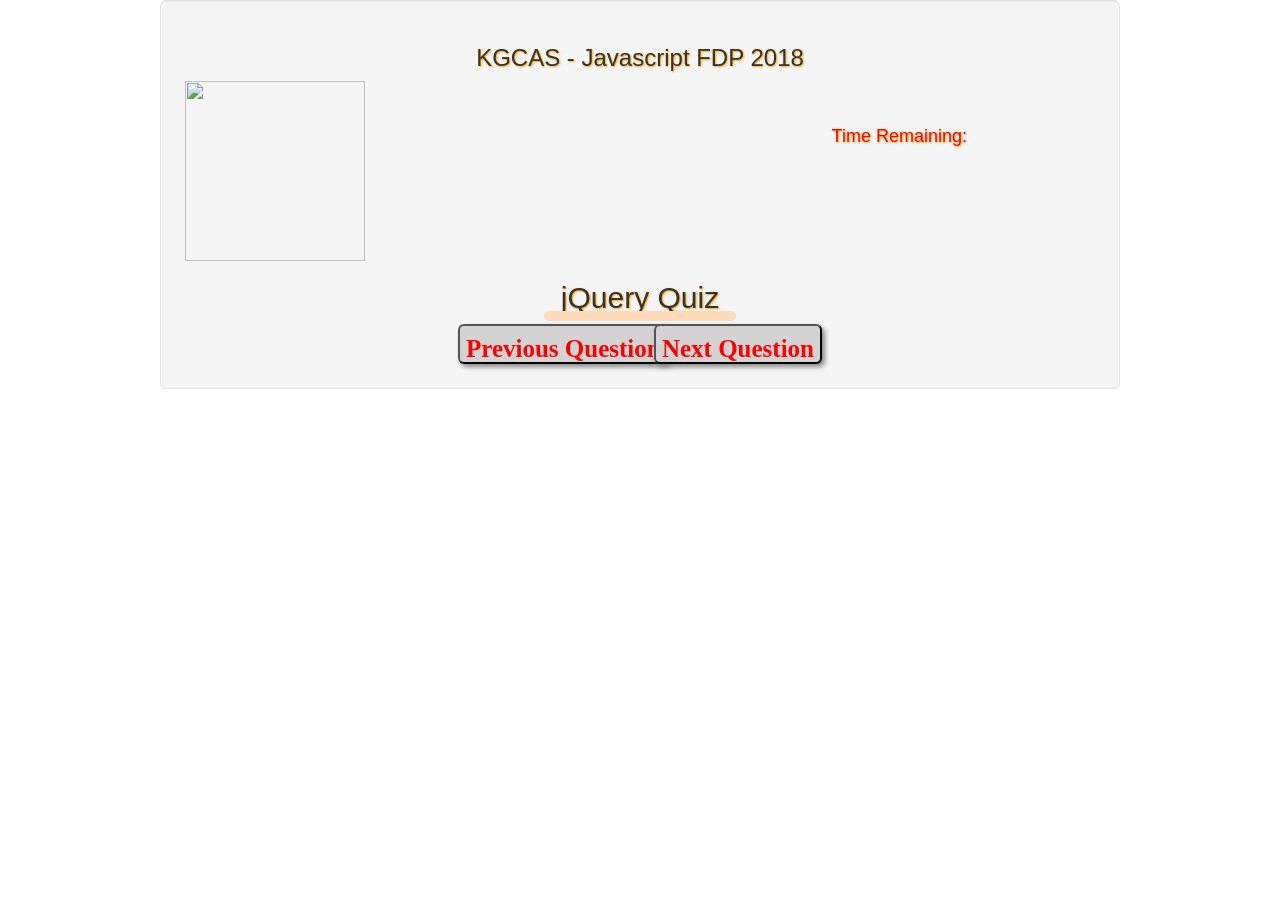
==== index.html @ 3f47b5e9 "Adding skeleton of code" ====
<html>
<head>
<link rel="stylesheet" type="text/css" href="style.css">
<meta charset="utf-8">
<meta name="viewport" content="width=device-width, initial-scale=1">
<link rel="stylesheet" href="https://maxcdn.bootstrapcdn.com/bootstrap/3.3.7/css/bootstrap.min.css">
<script src="https://ajax.googleapis.com/ajax/libs/jquery/3.3.1/jquery.min.js"></script>
<script src="https://maxcdn.bootstrapcdn.com/bootstrap/3.3.7/js/bootstrap.min.js"></script>
<title>JS Quiz</title>
<body>
    <div class="quizContainer container-fluid well well-lg">
        <div id="quiz1" class="text-center">
			<h3>KGCAS - Javascript FDP 2018</h3>
			<img class="img-responsive" height="180" width="180" src="http://res.cloudinary.com/dwjej2tbp/image/upload/v1523002021/KGCAS_SK_eyehy9.jpg">
			<h4 style="color:#FF0000;position:absolute;left:70%;top:30%;" textalign="center" ><span id="iTimeShow">Time Remaining: </span><br/><span id='timer' style="font-size:25px;"></span></h4>
			<h2>jQuery Quiz</h2>
		</div>
		
        <div class="question"></div>
        <ul class="choiceList"></ul>
        <div class="quizMessage"></div>
        <div class="result"></div>
		<button class="preButton">Previous Question</button>
        <button class="nextButton">Next Question</button>
    </div>
</body>
  </html>
---- style.css ----
h1 {
    font-family:'Gabriola', serif;
    text-align: center;
}
ul {
    list-style: none;
}
li {
    font-family:'Cambria', serif;
    font-size: 1.5em;
}
input[type=radio] {
    border: 0px;
    width: 20px;
    height: 2em;
}
p {
    font-family:'Gabriola', serif;
}
/* Quiz Classes */
 .quizContainer {
    background-color: white;
    border-radius: 6px;
    width: 75%;
    margin: auto;
    padding-top: 5px;
    /*-moz-box-shadow: 10px 10px 5px #888;
    -webkit-box-shadow: 10px 10px 5px #888;
    box-shadow: 10px 10px 5px #888;*/
    position: relative;
}
.quizcontainer #quiz1
{
text-shadow:1px 1px 2px orange;
font-family:"Georgia", Arial, sans-serif;
}
.nextButton {
    box-shadow: 3px 3px 5px #888;
    border-radius: 6px;
   /* width: 150px;*/
    height: 40px;
    text-align: center;
    background-color: lightgrey;
    /*clear: both;*/
    color: red;
    font-family:'Gabriola', serif;
    position: relative;
    margin: auto;
	font-size:25px;
	font-weight:bold;
    padding-top: 5px;
	float:right;
	right:30%;
}

.preButton {
    box-shadow: 3px 3px 5px #888;
    border-radius: 6px;
    /*width: 150px;*/
    height: 40px;
    text-align: center;
    background-color: lightgrey;
    /*clear: both;*/
    color: red;
    font-family:'Gabriola', serif;
    position: relative;
    margin: auto;
	font-size:25px;
	font-weight:bold;
    padding-top: 5px;
	float:left;
	left:30%;
}

.question {
    font-family:'Century', serif;
    font-size: 1.5em;
	font-weight:bold;
    width: 100%;
    height: auto;
    margin: auto;
    border-radius: 6px;
    background-color: #f3dc45;
    text-align: center;
}
.quizMessage {
    background-color: peachpuff;
    border-radius: 6px;
    width: 20%;
    margin: auto;
    text-align: center;
    padding: 5px;
	font-size:20px;
	font-weight:bold;
    font-family:'Gabriola', serif;
    color: red;
	position:absolute;
	top:80%;
	left:40%;
}
.choiceList {
    font-family: 'Arial', serif;
    color: #ed12cd;
	font-size:15px;
	font-weight:bold;
}
.result {
    width: 40%;
    height: auto;
    border-radius: 6px;
    background-color: linen;
    margin: auto;
	color:green;
    text-align: center;
	font-size:25px;
    font-family:'Verdana', serif;
	font-weight:bold;
	position:absolute;
	top:80%;
	left:30%;
}
/* End of Quiz Classes */
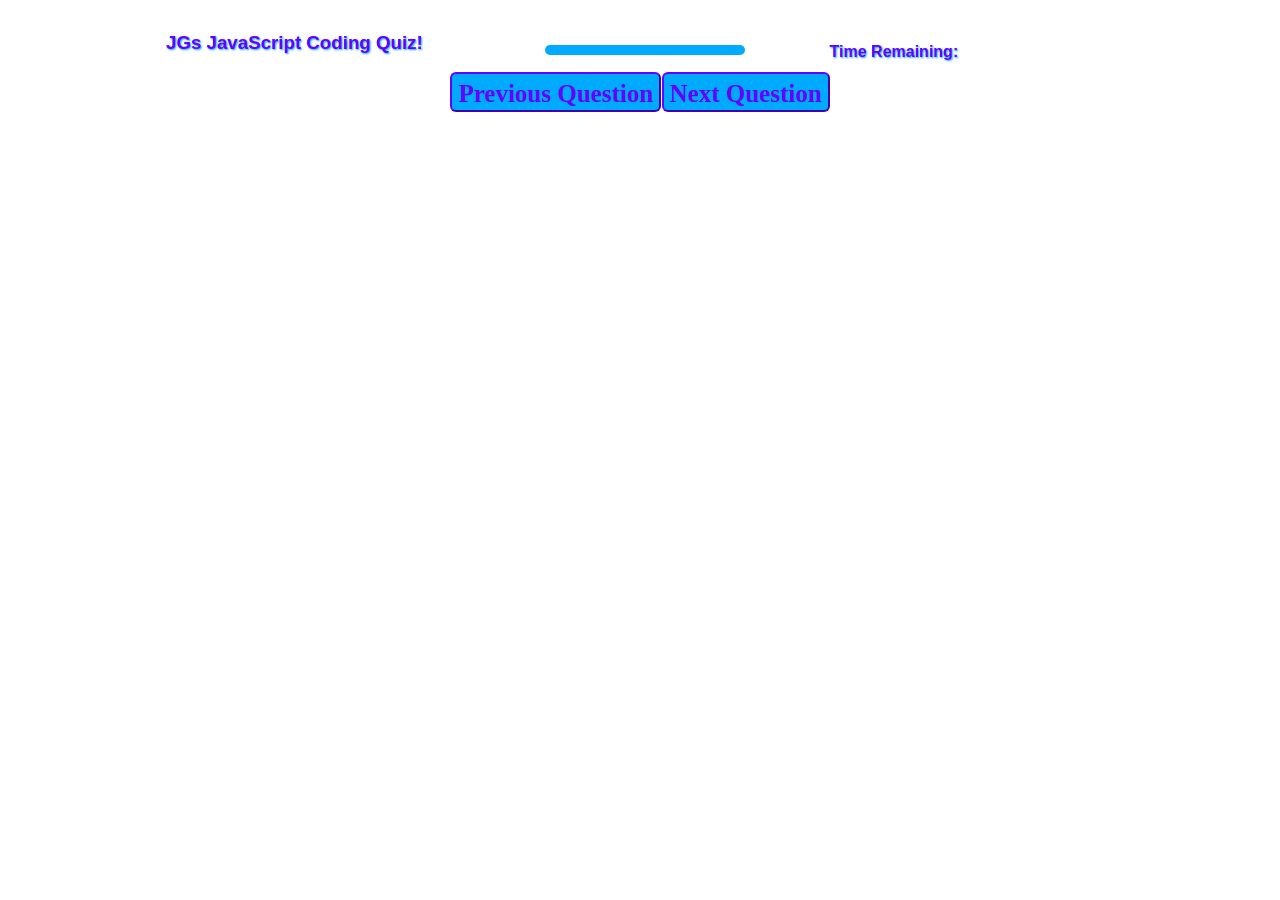
==== commit 8e271def: "changing the colors of the text" ====
--- a/index.html
+++ b/index.html
@@ -3,17 +3,14 @@
 <link rel="stylesheet" type="text/css" href="style.css">
 <meta charset="utf-8">
 <meta name="viewport" content="width=device-width, initial-scale=1">
-<link rel="stylesheet" href="https://maxcdn.bootstrapcdn.com/bootstrap/3.3.7/css/bootstrap.min.css">
-<script src="https://ajax.googleapis.com/ajax/libs/jquery/3.3.1/jquery.min.js"></script>
-<script src="https://maxcdn.bootstrapcdn.com/bootstrap/3.3.7/js/bootstrap.min.js"></script>
+<link rel="stylesheet" href="style.css">
+<script src="script.js"></script>
 <title>JS Quiz</title>
 <body>
     <div class="quizContainer container-fluid well well-lg">
         <div id="quiz1" class="text-center">
-			<h3>KGCAS - Javascript FDP 2018</h3>
-			<img class="img-responsive" height="180" width="180" src="http://res.cloudinary.com/dwjej2tbp/image/upload/v1523002021/KGCAS_SK_eyehy9.jpg">
-			<h4 style="color:#FF0000;position:absolute;left:70%;top:30%;" textalign="center" ><span id="iTimeShow">Time Remaining: </span><br/><span id='timer' style="font-size:25px;"></span></h4>
-			<h2>jQuery Quiz</h2>
+			<h3 class="h3">JGs JavaScript Coding Quiz!</h3>
+			<h4 style="color:#6600ff;position:absolute;left:70%;top:30%;" textalign="center" ><span id="iTimeShow">Time Remaining: </span><br/><span id='timer' style="font-size:25px;"></span></h4>
 		</div>
 		
         <div class="question"></div>
--- a/style.css
+++ b/style.css
@@ -2,21 +2,31 @@
     font-family:'Gabriola', serif;
     text-align: center;
 }
+
+h3 {
+color: #6600ff;
+}
+
 ul {
     list-style: none;
 }
+
 li {
     font-family:'Cambria', serif;
     font-size: 1.5em;
 }
+
 input[type=radio] {
     border: 0px;
     width: 20px;
-    height: 2em;
+    he
+    ight: 2em;
 }
+
 p {
     font-family:'Gabriola', serif;
 }
+
 /* Quiz Classes */
  .quizContainer {
     background-color: white;
@@ -24,25 +34,21 @@
     width: 75%;
     margin: auto;
     padding-top: 5px;
-    /*-moz-box-shadow: 10px 10px 5px #888;
-    -webkit-box-shadow: 10px 10px 5px #888;
-    box-shadow: 10px 10px 5px #888;*/
     position: relative;
 }
-.quizcontainer #quiz1
-{
-text-shadow:1px 1px 2px orange;
+
+.quizcontainer #quiz1 {
+text-shadow:1px 1px 2px rgb(0, 170, 255);
 font-family:"Georgia", Arial, sans-serif;
 }
+
 .nextButton {
-    box-shadow: 3px 3px 5px #888;
     border-radius: 6px;
-   /* width: 150px;*/
+    border-color: #6600ff;
     height: 40px;
     text-align: center;
-    background-color: lightgrey;
-    /*clear: both;*/
-    color: red;
+    background-color: rgb(0, 170, 255);
+    color: 6600ff;
     font-family:'Gabriola', serif;
     position: relative;
     margin: auto;
@@ -54,14 +60,12 @@
 }
 
 .preButton {
-    box-shadow: 3px 3px 5px #888;
     border-radius: 6px;
-    /*width: 150px;*/
+    border-color: #6600ff;
     height: 40px;
     text-align: center;
-    background-color: lightgrey;
-    /*clear: both;*/
-    color: red;
+    background-color: rgb(0, 170, 255);
+    color: 6600ff;
     font-family:'Gabriola', serif;
     position: relative;
     margin: auto;
@@ -80,11 +84,11 @@
     height: auto;
     margin: auto;
     border-radius: 6px;
-    background-color: #f3dc45;
+    background-color: rgb(0, 170, 255);
     text-align: center;
 }
 .quizMessage {
-    background-color: peachpuff;
+    background-color: rgb(0, 170, 255);
     border-radius: 6px;
     width: 20%;
     margin: auto;
@@ -93,7 +97,7 @@
 	font-size:20px;
 	font-weight:bold;
     font-family:'Gabriola', serif;
-    color: red;
+    color: #6600ff;
 	position:absolute;
 	top:80%;
 	left:40%;
--- a/style.css
+++ b/style.css
@@ -2,21 +2,31 @@
     font-family:'Gabriola', serif;
     text-align: center;
 }
+
+h3 {
+color: #6600ff;
+}
+
 ul {
     list-style: none;
 }
+
 li {
     font-family:'Cambria', serif;
     font-size: 1.5em;
 }
+
 input[type=radio] {
     border: 0px;
     width: 20px;
-    height: 2em;
+    he
+    ight: 2em;
 }
+
 p {
     font-family:'Gabriola', serif;
 }
+
 /* Quiz Classes */
  .quizContainer {
     background-color: white;
@@ -24,25 +34,21 @@
     width: 75%;
     margin: auto;
     padding-top: 5px;
-    /*-moz-box-shadow: 10px 10px 5px #888;
-    -webkit-box-shadow: 10px 10px 5px #888;
-    box-shadow: 10px 10px 5px #888;*/
     position: relative;
 }
-.quizcontainer #quiz1
-{
-text-shadow:1px 1px 2px orange;
+
+.quizcontainer #quiz1 {
+text-shadow:1px 1px 2px rgb(0, 170, 255);
 font-family:"Georgia", Arial, sans-serif;
 }
+
 .nextButton {
-    box-shadow: 3px 3px 5px #888;
     border-radius: 6px;
-   /* width: 150px;*/
+    border-color: #6600ff;
     height: 40px;
     text-align: center;
-    background-color: lightgrey;
-    /*clear: both;*/
-    color: red;
+    background-color: rgb(0, 170, 255);
+    color: 6600ff;
     font-family:'Gabriola', serif;
     position: relative;
     margin: auto;
@@ -54,14 +60,12 @@
 }
 
 .preButton {
-    box-shadow: 3px 3px 5px #888;
     border-radius: 6px;
-    /*width: 150px;*/
+    border-color: #6600ff;
     height: 40px;
     text-align: center;
-    background-color: lightgrey;
-    /*clear: both;*/
-    color: red;
+    background-color: rgb(0, 170, 255);
+    color: 6600ff;
     font-family:'Gabriola', serif;
     position: relative;
     margin: auto;
@@ -80,11 +84,11 @@
     height: auto;
     margin: auto;
     border-radius: 6px;
-    background-color: #f3dc45;
+    background-color: rgb(0, 170, 255);
     text-align: center;
 }
 .quizMessage {
-    background-color: peachpuff;
+    background-color: rgb(0, 170, 255);
     border-radius: 6px;
     width: 20%;
     margin: auto;
@@ -93,7 +97,7 @@
 	font-size:20px;
 	font-weight:bold;
     font-family:'Gabriola', serif;
-    color: red;
+    color: #6600ff;
 	position:absolute;
 	top:80%;
 	left:40%;
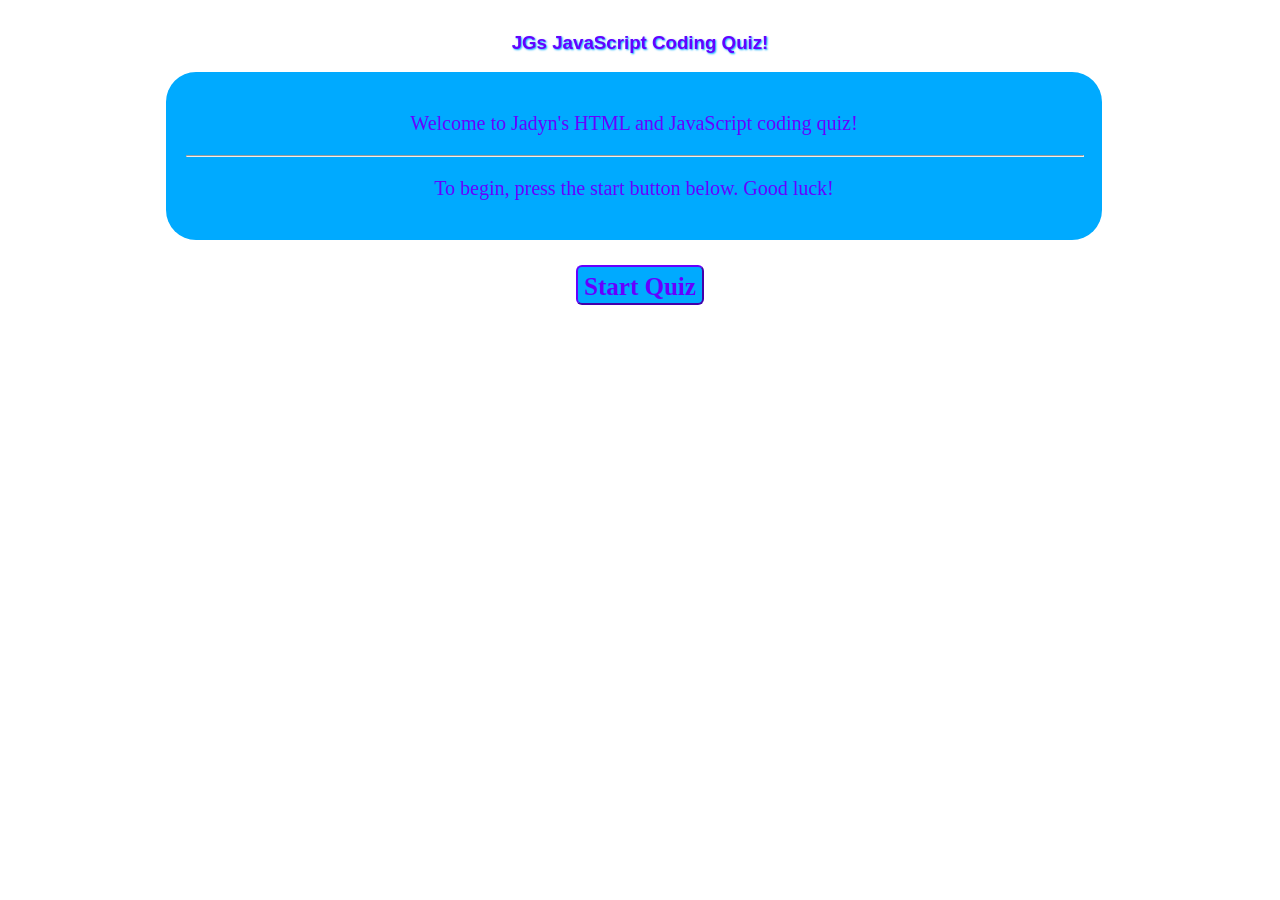
==== commit 1ded3348: "Changing the window title" ====
--- a/index.html
+++ b/index.html
@@ -5,20 +5,44 @@
 <meta name="viewport" content="width=device-width, initial-scale=1">
 <link rel="stylesheet" href="style.css">
 <script src="script.js"></script>
-<title>JS Quiz</title>
+<title>JG'S Quiz</title>
 <body>
-    <div class="quizContainer container-fluid well well-lg">
-        <div id="quiz1" class="text-center">
-			<h3 class="h3">JGs JavaScript Coding Quiz!</h3>
-			<h4 style="color:#6600ff;position:absolute;left:70%;top:30%;" textalign="center" ><span id="iTimeShow">Time Remaining: </span><br/><span id='timer' style="font-size:25px;"></span></h4>
-		</div>
-		
-        <div class="question"></div>
-        <ul class="choiceList"></ul>
-        <div class="quizMessage"></div>
-        <div class="result"></div>
-		<button class="preButton">Previous Question</button>
-        <button class="nextButton">Next Question</button>
+    <div class="quizContainer">
+        <div id="quiz1" class="topText">
+            <h3 class="quizTitle">JGs JavaScript Coding Quiz!</h3>
+            <h4 
+                id="theTime" 
+                style="
+                    display: none; 
+                    color: #6600ff; 
+                    left: 70%; 
+                    top: 30%;" 
+                    textalign="center">
+                <span id="timeShow">Time Remaining: </span>
+                <br/><span id='timer' style="font-size: 25px;"></span>
+            </h4>
+        </div>
+    <div id="welcome">
+        <p>
+            Welcome to Jadyn's HTML and JavaScript coding quiz! 
+        </p>
+        <hr /> 
+        <p>To begin, press the start button below. Good luck!</p>
+    </div>
+        <div id="question">
+            <!-- Question renders here -->
+        </div>
+        <ul id="choiceList">
+            <!-- Answer choices render here -->
+        </ul>
+        <div id="quizMessage">
+            <!-- Quiz message renders here -->
+        </div>
+        <div id="result">
+            <!-- Quiz result renders here -->
+        </div>
+        <button id="startButton" onclick="beginQuiz()">Start Quiz</button>
+        <button id="nextButton">Next Question</button>
     </div>
 </body>
   </html>
--- a/style.css
+++ b/style.css
@@ -19,8 +19,7 @@
 input[type=radio] {
     border: 0px;
     width: 20px;
-    he
-    ight: 2em;
+    height: 2em;
 }
 
 p {
@@ -28,21 +27,51 @@
 }
 
 /* Quiz Classes */
+#welcome {
+    display: block; 
+    width: 70vw; 
+    border-radius: 30px; 
+    background-color: rgb(0, 170, 255); 
+    padding: 20px; 
+} 
+
+#welcome p{
+    color: #6600ff;
+    font-size: 20px; 
+    text-align: center; 
+}
+
+#welcome hr{
+    color: #6600ff !important; 
+    width: 70vw;
+}
+
+.topText {
+    display: block;
+    float: top;
+}
+
+.quizTitle {
+    top: 30%;
+    text-align: center;
+}
+
  .quizContainer {
+    display: block;
     background-color: white;
     border-radius: 6px;
     width: 75%;
     margin: auto;
     padding-top: 5px;
-    position: relative;
 }
 
 .quizcontainer #quiz1 {
-text-shadow:1px 1px 2px rgb(0, 170, 255);
-font-family:"Georgia", Arial, sans-serif;
+    text-shadow:1px 1px 2px rgb(0, 170, 255);
+    font-family:"Georgia", Arial, sans-serif;
 }
 
-.nextButton {
+#nextButton {
+    display: none;
     border-radius: 6px;
     border-color: #6600ff;
     height: 40px;
@@ -50,16 +79,14 @@
     background-color: rgb(0, 170, 255);
     color: 6600ff;
     font-family:'Gabriola', serif;
-    position: relative;
     margin: auto;
 	font-size:25px;
 	font-weight:bold;
     padding-top: 5px;
-	float:right;
-	right:30%;
 }
 
-.preButton {
+#startButton {
+    display: block;
     border-radius: 6px;
     border-color: #6600ff;
     height: 40px;
@@ -67,28 +94,23 @@
     background-color: rgb(0, 170, 255);
     color: 6600ff;
     font-family:'Gabriola', serif;
-    position: relative;
     margin: auto;
 	font-size:25px;
 	font-weight:bold;
     padding-top: 5px;
-	float:left;
-	left:30%;
 }
 
-.question {
+#question {
     font-family:'Century', serif;
     font-size: 1.5em;
 	font-weight:bold;
     width: 100%;
     height: auto;
     margin: auto;
-    border-radius: 6px;
-    background-color: rgb(0, 170, 255);
+    border-radius: 6px; 
     text-align: center;
 }
-.quizMessage {
-    background-color: rgb(0, 170, 255);
+#quizMessage { 
     border-radius: 6px;
     width: 20%;
     margin: auto;
@@ -98,17 +120,16 @@
 	font-weight:bold;
     font-family:'Gabriola', serif;
     color: #6600ff;
-	position:absolute;
 	top:80%;
 	left:40%;
 }
-.choiceList {
+#choiceList {
     font-family: 'Arial', serif;
     color: #ed12cd;
 	font-size:15px;
 	font-weight:bold;
 }
-.result {
+#result {
     width: 40%;
     height: auto;
     border-radius: 6px;
--- a/style.css
+++ b/style.css
@@ -19,8 +19,7 @@
 input[type=radio] {
     border: 0px;
     width: 20px;
-    he
-    ight: 2em;
+    height: 2em;
 }
 
 p {
@@ -28,21 +27,51 @@
 }
 
 /* Quiz Classes */
+#welcome {
+    display: block; 
+    width: 70vw; 
+    border-radius: 30px; 
+    background-color: rgb(0, 170, 255); 
+    padding: 20px; 
+} 
+
+#welcome p{
+    color: #6600ff;
+    font-size: 20px; 
+    text-align: center; 
+}
+
+#welcome hr{
+    color: #6600ff !important; 
+    width: 70vw;
+}
+
+.topText {
+    display: block;
+    float: top;
+}
+
+.quizTitle {
+    top: 30%;
+    text-align: center;
+}
+
  .quizContainer {
+    display: block;
     background-color: white;
     border-radius: 6px;
     width: 75%;
     margin: auto;
     padding-top: 5px;
-    position: relative;
 }
 
 .quizcontainer #quiz1 {
-text-shadow:1px 1px 2px rgb(0, 170, 255);
-font-family:"Georgia", Arial, sans-serif;
+    text-shadow:1px 1px 2px rgb(0, 170, 255);
+    font-family:"Georgia", Arial, sans-serif;
 }
 
-.nextButton {
+#nextButton {
+    display: none;
     border-radius: 6px;
     border-color: #6600ff;
     height: 40px;
@@ -50,16 +79,14 @@
     background-color: rgb(0, 170, 255);
     color: 6600ff;
     font-family:'Gabriola', serif;
-    position: relative;
     margin: auto;
 	font-size:25px;
 	font-weight:bold;
     padding-top: 5px;
-	float:right;
-	right:30%;
 }
 
-.preButton {
+#startButton {
+    display: block;
     border-radius: 6px;
     border-color: #6600ff;
     height: 40px;
@@ -67,28 +94,23 @@
     background-color: rgb(0, 170, 255);
     color: 6600ff;
     font-family:'Gabriola', serif;
-    position: relative;
     margin: auto;
 	font-size:25px;
 	font-weight:bold;
     padding-top: 5px;
-	float:left;
-	left:30%;
 }
 
-.question {
+#question {
     font-family:'Century', serif;
     font-size: 1.5em;
 	font-weight:bold;
     width: 100%;
     height: auto;
     margin: auto;
-    border-radius: 6px;
-    background-color: rgb(0, 170, 255);
+    border-radius: 6px; 
     text-align: center;
 }
-.quizMessage {
-    background-color: rgb(0, 170, 255);
+#quizMessage { 
     border-radius: 6px;
     width: 20%;
     margin: auto;
@@ -98,17 +120,16 @@
 	font-weight:bold;
     font-family:'Gabriola', serif;
     color: #6600ff;
-	position:absolute;
 	top:80%;
 	left:40%;
 }
-.choiceList {
+#choiceList {
     font-family: 'Arial', serif;
     color: #ed12cd;
 	font-size:15px;
 	font-weight:bold;
 }
-.result {
+#result {
     width: 40%;
     height: auto;
     border-radius: 6px;
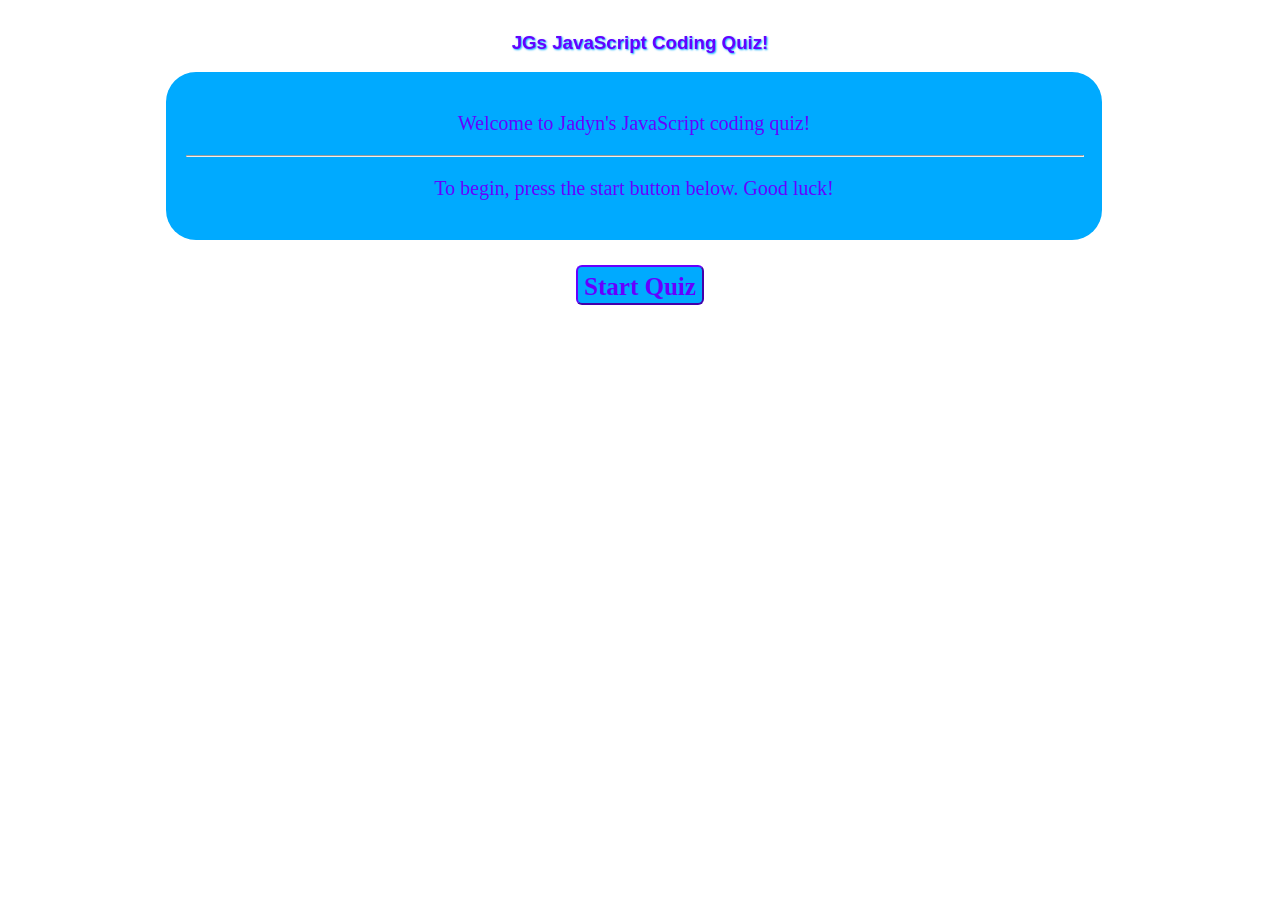
==== commit d5e87da4: "Changing text that describes the quiz content" ====
--- a/index.html
+++ b/index.html
@@ -24,7 +24,7 @@
         </div>
     <div id="welcome">
         <p>
-            Welcome to Jadyn's HTML and JavaScript coding quiz! 
+            Welcome to Jadyn's JavaScript coding quiz! 
         </p>
         <hr /> 
         <p>To begin, press the start button below. Good luck!</p>
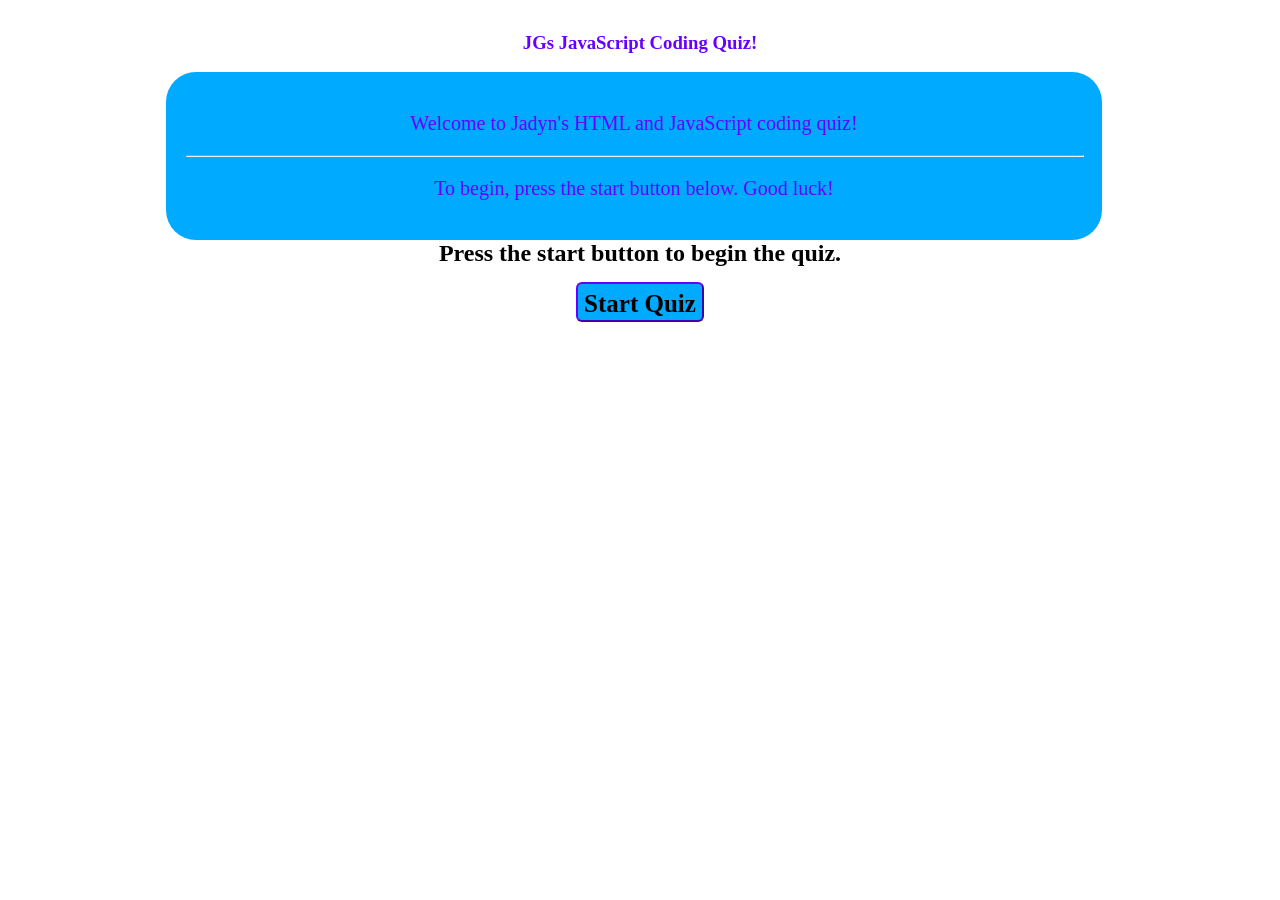
==== commit e8815d1c: "Almost finished" ====
--- a/index.html
+++ b/index.html
@@ -1,48 +1,40 @@
+<!DOCTYPE html>
 <html>
 <head>
-<link rel="stylesheet" type="text/css" href="style.css">
-<meta charset="utf-8">
-<meta name="viewport" content="width=device-width, initial-scale=1">
-<link rel="stylesheet" href="style.css">
-<script src="script.js"></script>
-<title>JG'S Quiz</title>
+    <meta charset="UTF-8">
+    <meta name="viewport" content="width=device-width, initial-scale=1.0">
+    <title>JS Quiz</title>
+    <link rel="stylesheet" href="style.css">
+</head>
 <body>
     <div class="quizContainer">
         <div id="quiz1" class="topText">
             <h3 class="quizTitle">JGs JavaScript Coding Quiz!</h3>
-            <h4 
-                id="theTime" 
-                style="
-                    display: none; 
-                    color: #6600ff; 
-                    left: 70%; 
-                    top: 30%;" 
-                    textalign="center">
+            <h4 id="theTime" style="display:none; color:#6600ff; left:70%; top:30%;" textalign="center">
                 <span id="timeShow">Time Remaining: </span>
-                <br/><span id='timer' style="font-size: 25px;"></span>
+                <br><span id="timer" style="font-size: 25px;"></span>
             </h4>
         </div>
-    <div id="welcome">
-        <p>
-            Welcome to Jadyn's JavaScript coding quiz! 
-        </p>
-        <hr /> 
-        <p>To begin, press the start button below. Good luck!</p>
+        <div id="welcome" class="center">
+            <p>Welcome to Jadyn's HTML and JavaScript coding quiz!</p>
+            <hr>
+            <p>To begin, press the start button below. Good luck!</p>
+        </div>
+        <div id="questionContainer" class="center">
+            <h2 id="question"></h2>
+        </div>
+        <ul id="choiceList" class="center">
+        </ul>
+        <div id="quizMessage" class="center">
+        </div>
+        <div id="result" class="center">
+        </div>
+        <button id="startButton" class="center">Start Quiz</button>
+        <button id="nextButton" class="center" style="display:none">Next Question</button>
+        <div id="leaderboardContainer" class="center">
+            <ol id="leaderboard"></ol>
+        </div>
     </div>
-        <div id="question">
-            <!-- Question renders here -->
-        </div>
-        <ul id="choiceList">
-            <!-- Answer choices render here -->
-        </ul>
-        <div id="quizMessage">
-            <!-- Quiz message renders here -->
-        </div>
-        <div id="result">
-            <!-- Quiz result renders here -->
-        </div>
-        <button id="startButton" onclick="beginQuiz()">Start Quiz</button>
-        <button id="nextButton">Next Question</button>
-    </div>
+    <script src="script.js"></script>
 </body>
-  </html>+</html>
--- a/style.css
+++ b/style.css
@@ -20,6 +20,7 @@
     border: 0px;
     width: 20px;
     height: 2em;
+    border-color: #6600ff;
 }
 
 p {
@@ -82,7 +83,8 @@
     margin: auto;
 	font-size:25px;
 	font-weight:bold;
-    padding-top: 5px;
+    padding-top: 5px; 
+    cursor: pointer; 
 }
 
 #startButton {
@@ -97,7 +99,8 @@
     margin: auto;
 	font-size:25px;
 	font-weight:bold;
-    padding-top: 5px;
+    padding-top: 5px; 
+    cursor: pointer; 
 }
 
 #question {
@@ -144,4 +147,5 @@
 	top:80%;
 	left:30%;
 }
-/* End of Quiz Classes */+/* End of Quiz Classes */ 
+  
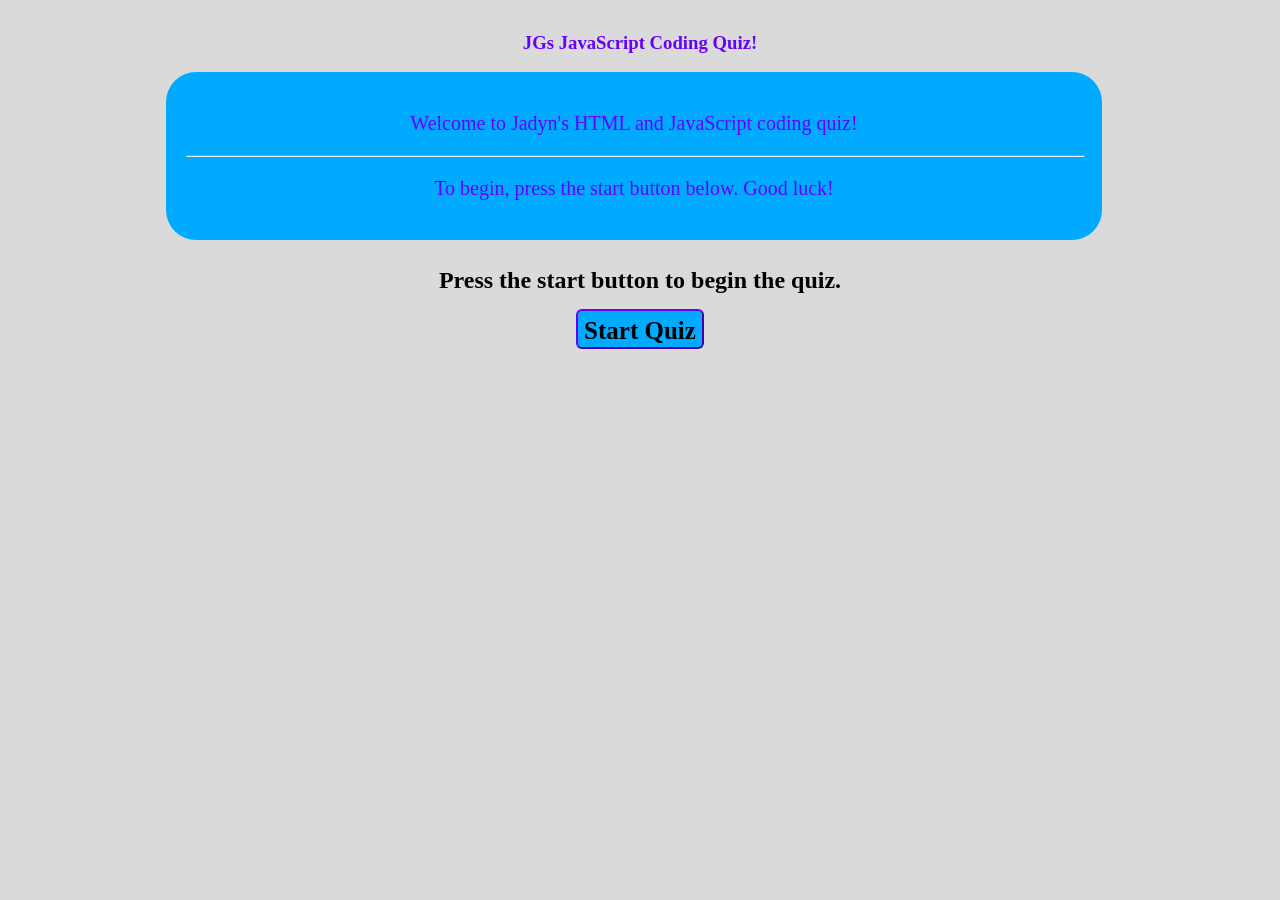
==== commit afbba976: "Complete quiz" ====
--- a/index.html
+++ b/index.html
@@ -4,7 +4,7 @@
     <meta charset="UTF-8">
     <meta name="viewport" content="width=device-width, initial-scale=1.0">
     <title>JS Quiz</title>
-    <link rel="stylesheet" href="style.css">
+    <link rel="stylesheet" href="./CSS/style.css">
 </head>
 <body>
     <div class="quizContainer">
@@ -35,6 +35,6 @@
             <ol id="leaderboard"></ol>
         </div>
     </div>
-    <script src="script.js"></script>
+    <script src="./JavaScript/script.js"></script>
 </body>
 </html>
--- a/CSS/style.css
+++ b/CSS/style.css
@@ -0,0 +1,155 @@
+body {
+    background-color: #dadada;
+}
+
+h1 {
+    font-family:'Gabriola', serif;
+    text-align: center;
+}
+
+h3 {
+color: #6600ff;
+}
+
+ul {
+    list-style: none;
+}
+
+li {
+    font-family:'Cambria', serif;
+    font-size: 1.5em;
+}
+
+input[type=radio] {
+    border: 0px;
+    width: 20px;
+    height: 2em;
+    border-color: #6600ff;
+}
+
+p {
+    font-family:'Gabriola', serif;
+}
+
+/* Quiz Classes */
+#welcome {
+    display: block; 
+    width: 70vw; 
+    border-radius: 30px; 
+    background-color: rgb(0, 170, 255); 
+    padding: 20px; 
+} 
+
+#welcome p{
+    color: #6600ff;
+    font-size: 20px; 
+    text-align: center; 
+}
+
+#welcome hr{
+    color: #6600ff !important; 
+    width: 70vw;
+}
+
+.topText {
+    display: block;
+    float: top;
+}
+
+.quizTitle {
+    top: 30%;
+    text-align: center;
+}
+
+ .quizContainer {
+    display: block;
+    background-color: #dadada;
+    border-radius: 6px;
+    width: 75%;
+    margin: auto;
+    padding-top: 5px;
+}
+
+.quizcontainer #quiz1 {
+    text-shadow:1px 1px 2px rgb(0, 170, 255);
+    font-family:"Georgia", Arial, sans-serif;
+}
+
+#nextButton {
+    display: none;
+    border-radius: 6px;
+    border-color: #6600ff;
+    height: 40px;
+    text-align: center;
+    background-color: rgb(0, 170, 255);
+    color: 6600ff;
+    font-family:'Gabriola', serif;
+    margin: auto;
+	font-size:25px;
+	font-weight:bold;
+    padding-top: 5px; 
+    cursor: pointer; 
+}
+
+#startButton {
+    display: block;
+    border-radius: 6px;
+    border-color: #6600ff;
+    height: 40px;
+    text-align: center;
+    background-color: rgb(0, 170, 255);
+    color: 6600ff;
+    font-family:'Gabriola', serif;
+    margin: auto;
+	font-size:25px;
+	font-weight:bold;
+    padding-top: 5px; 
+    cursor: pointer; 
+}
+
+#question {
+    font-family:'Century', serif;
+    font-size: 1.5em;
+	font-weight:bold;
+    width: 100%;
+    height: auto;
+    margin: auto;
+    border-radius: 6px; 
+    text-align: center;
+}
+#quizMessage { 
+    border-radius: 6px;
+    width: 20%;
+    margin: auto;
+    text-align: center;
+    padding: 5px;
+	font-size:20px;
+	font-weight:bold;
+    font-family:'Gabriola', serif;
+    color: #6600ff;
+	top:80%;
+	left:40%;
+}
+#choiceList {
+    font-family: 'Arial', serif;
+    color: #ed12cd;
+	font-size:15px;
+	font-weight:bold;
+}
+#result {
+    width: 40%;
+    height: auto;
+    border-radius: 6px;
+    background-color: linen;
+    margin: auto;
+	color:green;
+    text-align: center;
+	font-size:25px;
+    font-family:'Verdana', serif;
+	font-weight:bold;
+	position:absolute;
+	top:80%;
+	left:30%;
+}
+/* End of Quiz Classes */ 
+  
